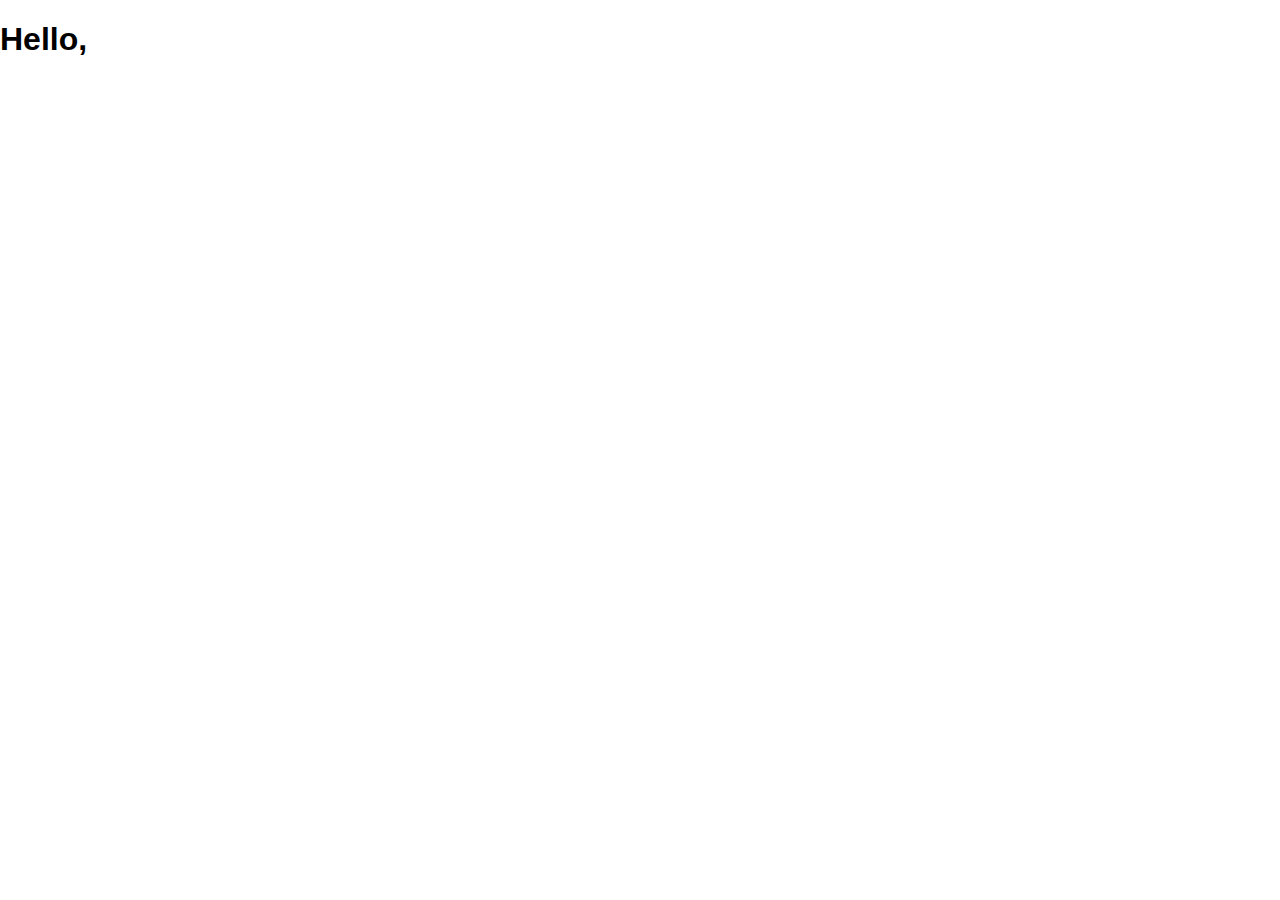
==== app/index.html @ 50542815 "project template" ====
<!DOCTYPE html>
<html>
<head>
  <title>Hello, World</title>
  <link rel="stylesheet" type="text/css" href="css/normalize.css">
  <link rel="stylesheet" type="text/css" href="css/main.css">
</head>
<body>
  <h1>Hello, <i class="fa fa-globe"></i></h1>
  
  <script src="js/main.js"></script>
</body>
</html>
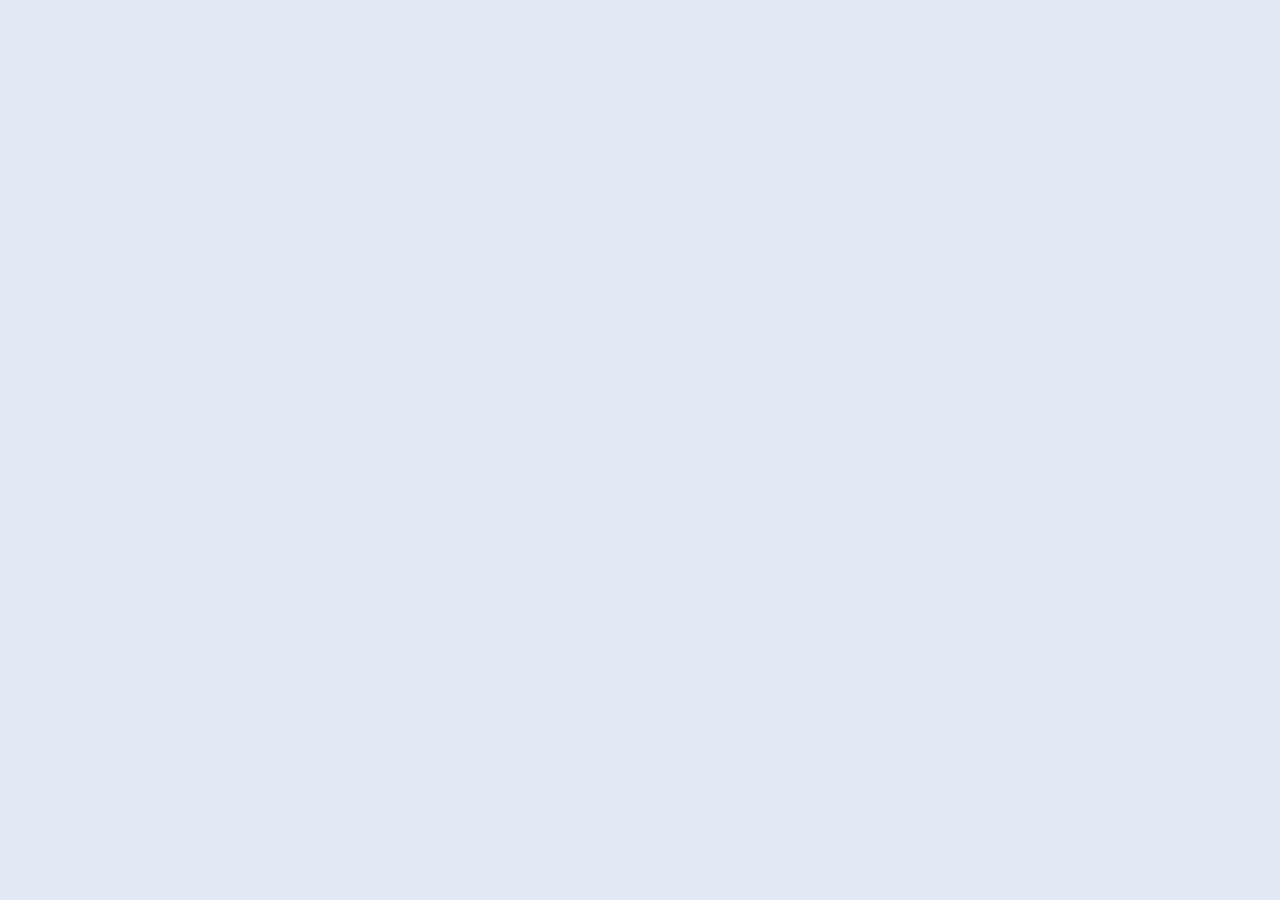
==== commit fc4286d9: "added most of the core file" ====
--- a/app/index.html
+++ b/app/index.html
@@ -1,12 +1,12 @@
 <!DOCTYPE html>
-<html>
+<html ng-app="app">
 <head>
   <title>Hello, World</title>
   <link rel="stylesheet" type="text/css" href="css/normalize.css">
   <link rel="stylesheet" type="text/css" href="css/main.css">
 </head>
 <body>
-  <h1>Hello, <i class="fa fa-globe"></i></h1>
+ <div class="wrapper" ui-view></div>
   
   <script src="js/main.js"></script>
 </body>
--- a/app/css/main.css
+++ b/app/css/main.css
@@ -0,0 +1,4 @@
+body {
+  background: #e2ebf3; }
+
+/*# sourceMappingURL=main.css.map */
